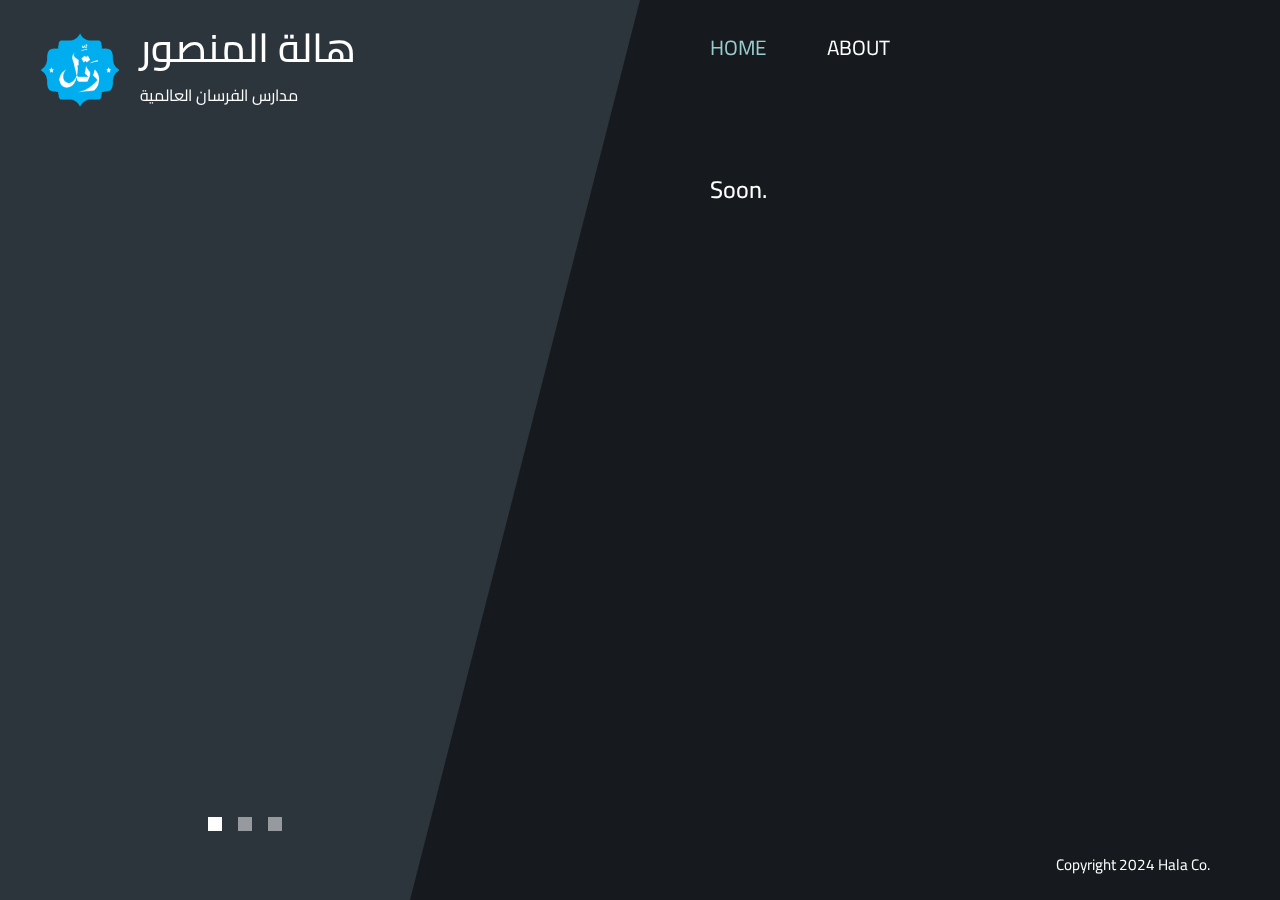
==== about.html @ bc8a3e70 "first commit" ====
<!DOCTYPE html>
<html lang="en">

<head>
    <meta charset="UTF-8">
    <meta name="viewport" content="width=device-width, initial-scale=1.0">
    <meta http-equiv="X-UA-Compatible" content="ie=edge">
    <title>Links - About Page</title>
    <link href="https://fonts.googleapis.com/css?family=Open+Sans:300,400" rel="stylesheet" /> <!-- https://fonts.google.com/ -->
    <link href="css/bootstrap.min.css" rel="stylesheet" /> <!-- https://getbootstrap.com/ -->
    <link href="fontawesome/css/all.min.css" rel="stylesheet" /> <!-- https://fontawesome.com/ -->
    <link href="css/Styles.css" rel="stylesheet" />
    <link rel="preconnect" href="https://fonts.googleapis.com">
    <link rel="preconnect" href="https://fonts.gstatic.com" crossorigin>
    <link href="https://fonts.googleapis.com/css2?family=Cairo:wght@200..1000&display=swap" rel="stylesheet">
    <link rel="icon" type="image/x-icon" href="./img/favicon.ico">
</head>

<body>
    <div class="tm-container">        
        <div>
            <div class="tm-row pt-4">
                <div class="tm-col-left">
                    <div class="tm-site-header media">
                        
                        <i class="fa-3x mt-1 tm-logo">
                            <img src="/img/rattel.png" alt="" width="80" height="80">
                        </i>
                        <div class="media-body">
                            <h1 class="tm-sitename text-uppercase">هالة المنصور</h1>
                            <p class="tm-slogon">مدارس الفرسان العالمية</p>
                        </div>        
                    </div>
                </div>
                <div class="tm-col-right">
                    <nav class="navbar navbar-expand-lg" id="tm-main-nav">
                        <button class="navbar-toggler toggler-example mr-0 ml-auto" type="button" 
                            data-toggle="collapse" data-target="#navbar-nav" 
                            aria-controls="navbar-nav" aria-expanded="false" aria-label="Toggle navigation">
                            <span><i class="fas fa-bars"></i></span>
                        </button>
                        <div class="collapse navbar-collapse tm-nav" id="navbar-nav">
                            <ul class="navbar-nav text-uppercase">
                                <li class="nav-item active">
                                    <a class="nav-link tm-nav-link" href="index.html">Home </a>
                                </li>
                                <li class="nav-item">
                                    <a class="nav-link tm-nav-link" href="about.html">About <span class="sr-only">(current)</span></a>
                                </li>
                            </ul>                            
                        </div>                        
                    </nav>
                </div>
            </div>
            
            <div class="tm-row">
                <div class="tm-col-left"></div>
                <main class="tm-col-right">
                    <section class="tm-content tm-about">
                        <h2 class="mb-5 tm-content-title">Soon.</h2>                    
                    </section>
                </main>
            </div>
        </div>        

        <div class="tm-row">
            <div class="tm-col-left text-center">            
                <ul class="tm-bg-controls-wrapper">
                    <li class="tm-bg-control active" data-id="0"></li>
                    <li class="tm-bg-control" data-id="1"></li>
                    <li class="tm-bg-control" data-id="2"></li>
                </ul>            
            </div>        
            <div class="tm-col-right tm-col-footer">
                <footer class="tm-site-footer text-right">
                    <p class="mb-0">Copyright 2024 Hala Co. 
                    
                </footer>
            </div>   
        </div>        

       
        <div class="tm-bg">
            <div class="tm-bg-left"></div>
            <div class="tm-bg-right"></div>
        </div>
    </div>

    <script src="js/jquery-3.4.1.min.js"></script>
    <script src="js/bootstrap.min.js"></script>
    <script src="js/jquery.backstretch.min.js"></script>
    <script src="js/templatemo-script.js"></script>
</body>
</html>
---- css/Styles.css ----
body {
    font-family: "Cairo", sans-serif;
    font-optical-sizing: auto;
    font-style: normal;
    font-variation-settings: "slnt" 0;
    overflow-x: hidden;
    color: white;
    background-color: #2C353C;
}

a { 
    transition: all 0.3s ease; 
    text-decoration: none;
}


ul { padding: 0; }
a:hover { text-decoration: none; }
button:focus { outline: none; }
p { line-height: 1.9; }
.tm-logo { margin-right: 20px; }
.tm-slogan { font-size: 0.8rem; }

/* Navigation */
.navbar-toggler {
    padding: 8px 15px;
    border: 0;
    border-radius: 0;
    transform: skewX(-15deg);
    background-color: rgba(0,0,0,0.5);
    color: white;    
}

.navbar-toggler i { transform: skewX(15deg); }

.navbar-expand-lg {
    padding-left: 0;
    padding-right: 0;
}

.navbar-expand-lg .navbar-nav .nav-link { padding: 0; }

.navbar-expand-lg .navbar-nav .tm-nav-link {
    font-size: 1.3rem;
    font-weight: 400;
    color: white;    
    padding-bottom: 30px;    
}

.nav-item { margin-right: 60px; }

.nav-item:last-child { margin-right: 0; }

.nav-item.active .tm-nav-link,
.nav-item:hover .tm-nav-link {
    color: #9CC;
}
/* Page Background */
.ghost-button:hover, .ghost-button:active { background-color: #fff; color: #000; }
.ghost-button { display: inline-block; width: 200px; padding: 8px; color: #fff; border: 1px solid #fff; border-radius: 5px; text-align: center; outline: none; text-decoration: none; } .ghost-button-rounded-corners:hover, .ghost-button-rounded-corners:active { background-color: #fff; color: #000; }
.tm-bg {
    position: absolute;
    left: 0;
    right: 0;
    width: 100%;
    height: 100%;
    display: flex;
    z-index: -1000;
}

.tm-bg-left,
.tm-bg-right {
    position: relative;
    width: 50%;
    height: 100%;
}

.tm-bg-right { background-color: rgba(0,0,0,0.5); }

.tm-bg-left {
    border-right: 230px solid rgba(0,0,0,0.5);
    border-top: 100vh solid transparent;
}

.tm-bg-controls-wrapper {
    display: inline-block;
    margin-left: -150px;
}

.tm-bg-control {
    display: inline-block;
    width: 14px;
    height: 14px;
    background-color: rgba(255,255,255,0.5);
    margin: 6px;
    cursor: pointer;
}

.tm-bg-control.active,
.tm-bg-control:hover {
    background-color: white;
}

.tm-container {
    width: 100%;
    height: 100%;
    min-height: 100vh;
    position: relative;
    display: flex;
    flex-direction: column;
    justify-content: space-between;  
}

.tm-row { display: flex; }

.tm-col-left {
    width: 50%;
    height: 100%;
    padding-left: 40px;  
    padding-right: 40px;
}

.tm-col-right {
    width: 50%;
    height: 100%;
    padding-left: 70px;
    padding-right: 70px;
}

.tm-content {
    max-width: 660px;
    margin-top: 50px;
    padding-right: 20px;
}

.tm-about { max-width: 525px; }

::-webkit-scrollbar {
    -webkit-appearance: none;
    width: 10px;
}
  
::-webkit-scrollbar-thumb {
    border-radius: 5px;
    background-color: rgba(255,255,255,.8);
    box-shadow: 0 0 1px rgba(255,255,255,.8);
}

.tm-content-title { font-size: 1.5rem; }
hr { border-top: 1px solid white; }

.btn {
    padding: 10px 25px;
    border-radius: 0;
}

.btn-big {
    padding: 9px 40px;
    font-size: 1.2rem;;
}

.btn-primary {
    background-color: white;
    color: black;
    border: 0;
}

.btn-primary:hover {
    background-color: #9CC;
    color: black;
}

.tm-site-footer {
    padding: 40px 0 20px;
    max-width: 660px;
    font-size: 0.95rem;
}

.tm-col-footer { padding-left: 0; }
.tm-text-link { color: white; }

.tm-text-link:hover,
.tm-text-link:focus {
    color: #9CC;
}

/* Service */ 
.tm-service-text { max-width: 365px; }
.tm-service-img { margin-right: 25px; }
.tm-service-img-r { margin-left: 25px; }

/* Contact */
.form-control,
textarea {    
    color: white;
    background-color: transparent;
    background-clip: padding-box;
    border: none;
    border-bottom: 1px solid #999A9B;
    border-radius: 0;
    transition: border-color 0.15s ease-in-out, box-shadow 0.15s ease-in-out;
    padding: 10px 0;
    font-family: 'Open Sans', Arial, sans-serif;
    font-size: 1rem;
    font-weight: 400;
    line-height: 1.5;
}

.form-control:focus {
    color: white;
    background-color: transparent;    
    box-shadow: none;
    border-color: #9CC;
    outline: none;
}

.mb-85 { margin-bottom: 85px; }
.tm-contact-main { max-width: 690px; }

.tm-contact {
    max-width: 420px;
    margin-left: auto;
    margin-right: auto;
}

.form-control::-webkit-input-placeholder { color: white; } /* Edge */  
.form-control:-ms-input-placeholder { color: white; } /* Internet Explorer 10-11 */  
.form-control::placeholder { color: white; }

@media (max-width: 1200px) {
    .nav-item { margin-right: 30px; }

    .tm-page-right {
        padding-left: 30px;
        padding-right: 30px;
    }
}

@media (max-width: 992px) {    
    .tm-nav {
        position: absolute;
        background: rgba(0, 0, 0, 0.8);
        color: white;
        top: 44px;
        right: 4px;
    }

    .navbar-expand-lg .navbar-nav .tm-nav-link {
        color: white;
        font-size: 1.1rem;
        padding: 13px 20px;
    }

    .nav-item { margin-right: 0; }

    .nav-item.active .tm-nav-link,
    .nav-item:hover .tm-nav-link {
        color: #9CC;
    }

    .tm-content { margin-top: 20px; }
    .tm-site-footer { padding-top: 40px; }
    .tm-col-left { width: 40%; }

    .tm-col-right {
        width: 60%;
        padding-left: 100px;
        padding-right: 30px;
    }
    
    .tm-col-footer { padding-left: 0; }
}

@media (max-width: 768px) {
    .tm-row { flex-direction: column; }

    .tm-col-left,
    .tm-col-right,
    .tm-bg-left,
    .tm-bg-right {
        width: 100%;
    }

    #tm-main-nav {
        position: fixed;
        top: 50px;
        right: 40px;
        padding-bottom: 0;
    }  
    
    .tm-bg { flex-direction: column; }

    .tm-bg-left {
        height: 200px;        
        border-bottom: 50px solid rgba(0,0,0,0.5);
        border-right: 0;
        border-top: 0;
    }

    .tm-bg-right { height: calc(100% - 200px); }

    .tm-bg-controls-wrapper {
        margin-left: 0;
        margin-top: 50px;
    }

    .tm-content {
        max-height: none;
        margin-top: 40px;
    }

    .tm-col-right {
        padding-top: 40px;
        padding-left: 30px;
    }

    .tm-col-footer {
        padding-left: 10px;
        padding-right: 10px;
    }
}

@media (max-width: 460px) {
    .tm-logo { margin-right: 15px; }
    .tm-sitename { font-size: 1.8rem; }
    .tm-slogon { font-size: 0.8rem; }
}

@media (max-width: 450px), (min-width: 768px) and (max-width: 830px), (min-width: 992px) and (max-width: 1040px) {
    .tm-service-media { flex-direction: column; }
    .tm-service-media-img-l { flex-direction: column-reverse; }
    .tm-service-text { margin-top: 20px; }
    .tm-service-img { margin-right: 0; }
    .tm-service-img-r { margin-left: 0; }
}
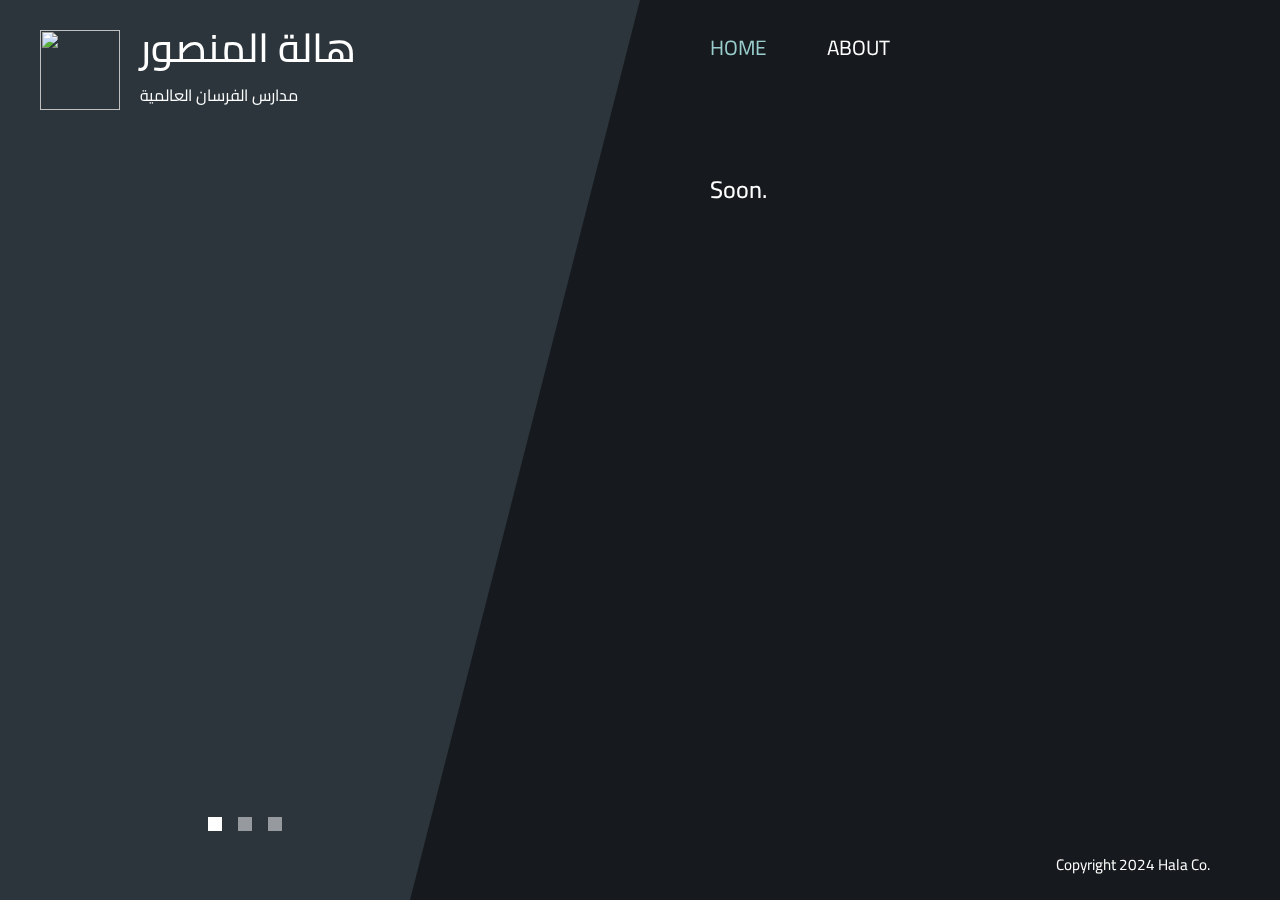
==== commit e4b18a61: "updating title" ====
--- a/about.html
+++ b/about.html
@@ -5,7 +5,7 @@
     <meta charset="UTF-8">
     <meta name="viewport" content="width=device-width, initial-scale=1.0">
     <meta http-equiv="X-UA-Compatible" content="ie=edge">
-    <title>Links - About Page</title>
+    <title>رتِّل - About Page</title>
     <link href="https://fonts.googleapis.com/css?family=Open+Sans:300,400" rel="stylesheet" /> <!-- https://fonts.google.com/ -->
     <link href="css/bootstrap.min.css" rel="stylesheet" /> <!-- https://getbootstrap.com/ -->
     <link href="fontawesome/css/all.min.css" rel="stylesheet" /> <!-- https://fontawesome.com/ -->
@@ -24,7 +24,7 @@
                     <div class="tm-site-header media">
                         
                         <i class="fa-3x mt-1 tm-logo">
-                            <img src="/img/rattel.png" alt="" width="80" height="80">
+                            <img src="img/diagoona-bg-logo.png" alt="" width="80" height="80">
                         </i>
                         <div class="media-body">
                             <h1 class="tm-sitename text-uppercase">هالة المنصور</h1>
